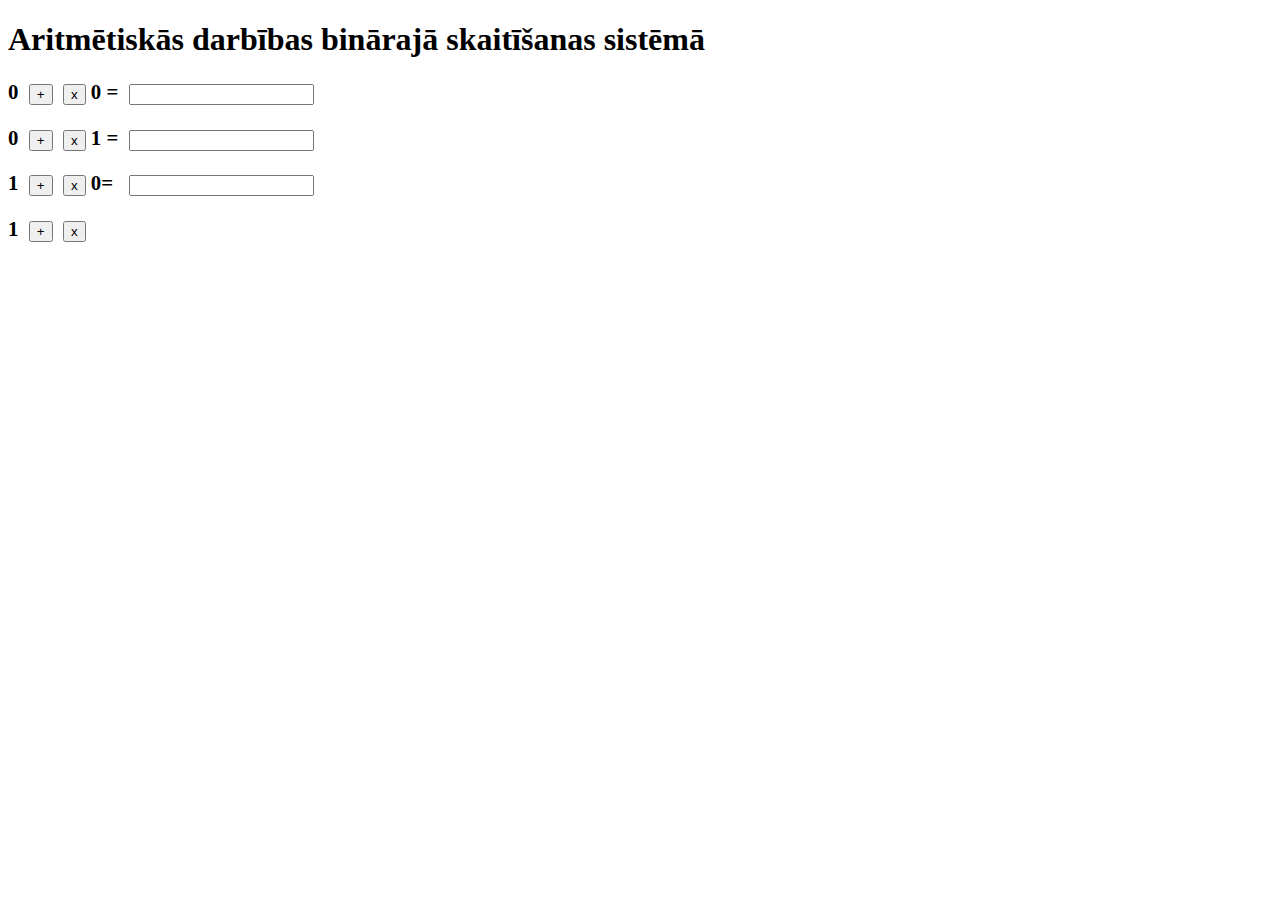
==== darbibas.html @ 20bcd51a "upload" ====
<!DOCTYPE html>
<html><head>
<meta charset="utf-8" >
<title>Aritmētiskās darbības binārajā skaitīšanas sistēmā</title>
<style>
    p {
        font-weight: bold;
        font-size: 130%;
    }
</style>

</head><body>
<h1>Aritmētiskās darbības binārajā skaitīšanas sistēmā</h1>
<form method="post" name="darbibas">
<p>0&nbsp;
<input onclick="rez00.value=0" name="plus00" value="+" type="button">&nbsp;
<input onclick="rez00.value=0" name="reiz00" value="x" type="button"> 0 =&nbsp;
<input name="rez00">
</p>
<p>0&nbsp;
<input onclick="rez01.value=1" name="plus01" value="+" type="button">&nbsp;
<input onclick="rez01.value=0" name="reiz01" value="x" type="button"> 1 =&nbsp;
<input name="rez01">
</p>
<p>1&nbsp;
<input onclick="rez10.value=1" name="plus10" value="+" type="button">&nbsp;
<input onclick="rez10.value=0" name="reiz10" value="x" type="button"> 0=&nbsp;
&nbsp;<input name="rez10">
</p>
<p>1&nbsp;
<input onclick="rez11.value=10" name="plus11" value="+" type="button">&nbsp;
<input onclick="rez11.value=1" name="reiz11" value="x" type="button" 1=&nbsp;
&nbsp; <input name="rez11">
</p>
</form>
</body></html>
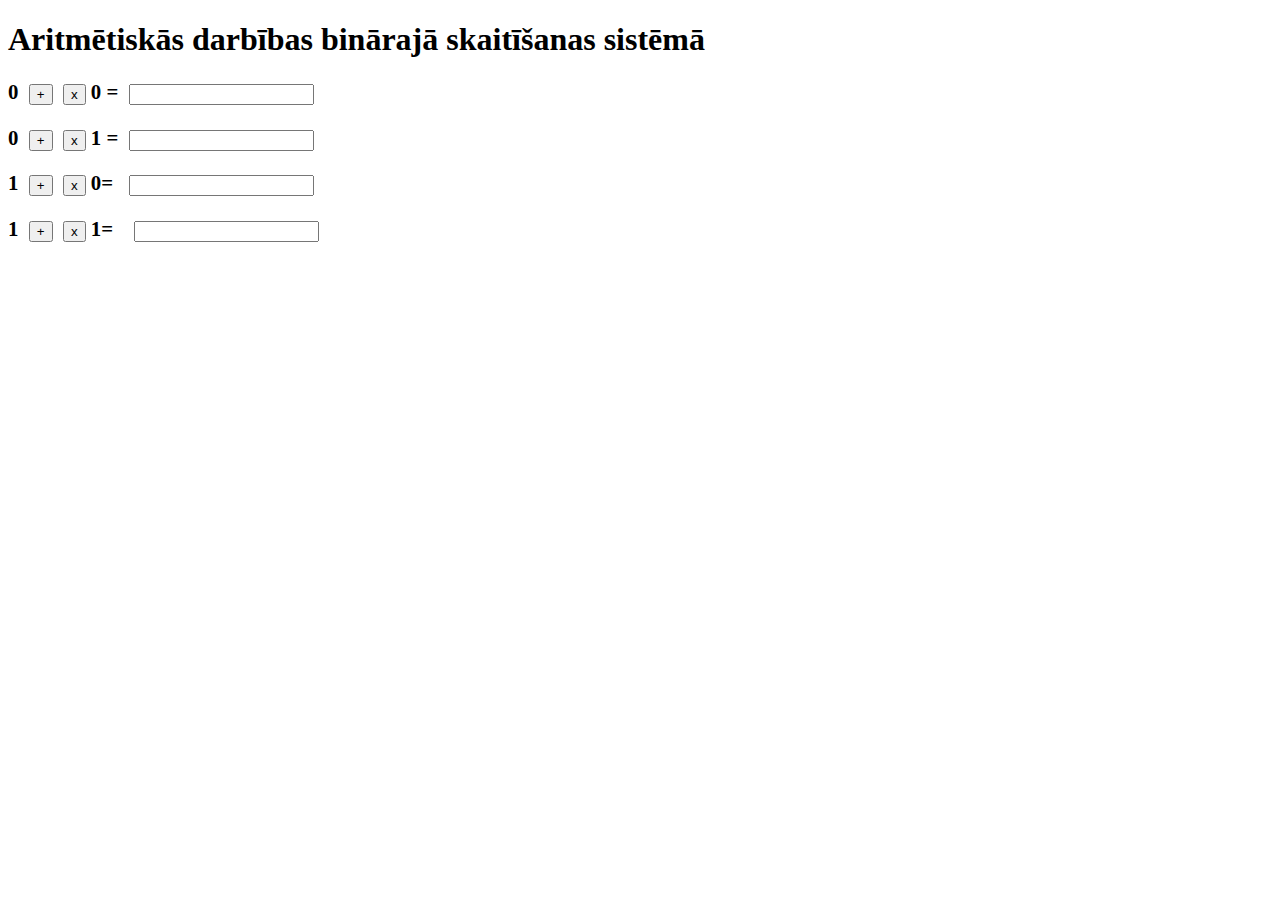
==== commit c091c932: "bugs 😳" ====
--- a/darbibas.html
+++ b/darbibas.html
@@ -29,7 +29,7 @@
 </p>
 <p>1&nbsp;
 <input onclick="rez11.value=10" name="plus11" value="+" type="button">&nbsp;
-<input onclick="rez11.value=1" name="reiz11" value="x" type="button" 1=&nbsp;
+<input onclick="rez11.value=1" name="reiz11" value="x" type="button"> 1=&nbsp;
 &nbsp; <input name="rez11">
 </p>
 </form>
